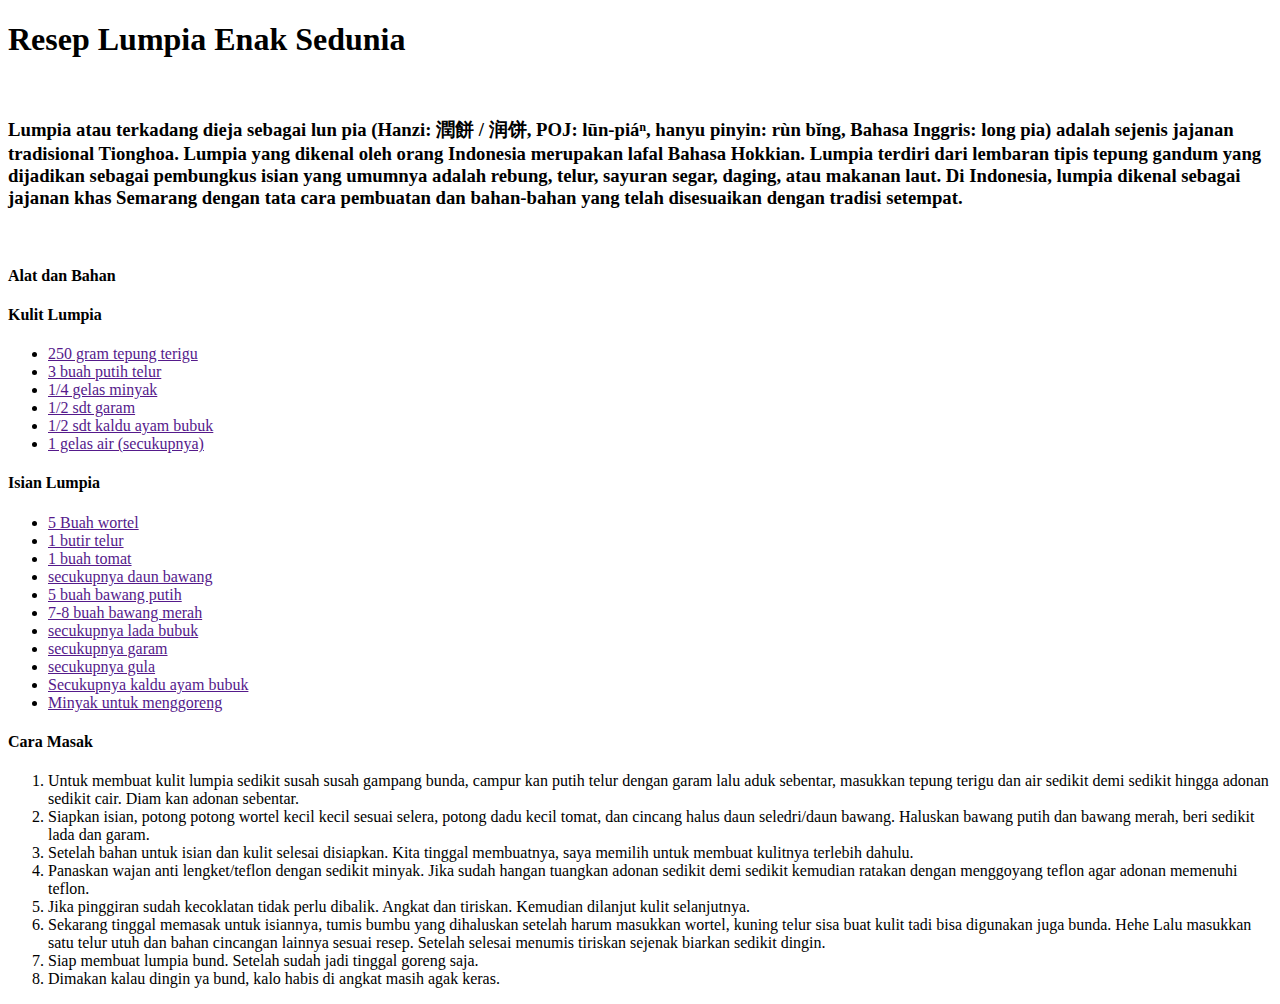
==== Modul 1/index.html @ e22705ad "modul 1" ====
<!DOCTYPE html>
<html lang="en">
<head>
    <meta charset="UTF-8">
    <meta name="viewport" content="width=device-width, initial-scale=1.0">
    <meta http-equiv="X-UA-Compatible" content="ie=edge">
    <title>Document</title>
</head>
<body>
    <h1>Resep Lumpia Enak Sedunia</h1>
    <img src="https://cdns.klimg.com/merdeka.com/i/w/news/2018/02/15/941124/670x335/cara-membuat-kulit-lumpia-kln.jpg" alt="">
    <br>
    <h3>Lumpia atau terkadang dieja sebagai lun pia (Hanzi: 潤餅 / 润饼, POJ: lūn-piáⁿ, hanyu pinyin: rùn bǐng, Bahasa Inggris: long pia) adalah sejenis jajanan tradisional Tionghoa. Lumpia yang dikenal oleh orang Indonesia merupakan lafal Bahasa Hokkian. 
        Lumpia terdiri dari lembaran tipis tepung gandum yang dijadikan sebagai pembungkus isian yang umumnya adalah rebung, telur, sayuran segar, daging, atau makanan laut. Di Indonesia, lumpia dikenal sebagai jajanan khas Semarang dengan tata cara pembuatan dan bahan-bahan yang telah disesuaikan dengan tradisi setempat.
    </h3>
    <br>
    <h4><strong>Alat dan Bahan</strong></h4>
    <h4>Kulit Lumpia</h4>
    <ul>
        <li><a href="">250 gram tepung terigu</a></li>
        <li><a href="">3 buah putih telur</a></li>
        <li><a href="">1/4 gelas minyak</a></li>
        <li><a href="">1/2 sdt garam</a></li>
        <li><a href="">1/2 sdt kaldu ayam bubuk</a></li>
        <li><a href="">1 gelas air (secukupnya)</a></li>
    </ul>
    <h4>Isian Lumpia</h4>
    <ul>
        <li><a href="">5 Buah wortel</a></li>
        <li><a href="">1 butir telur</a></li>
        <li><a href="">1 buah tomat</a></li>
        <li><a href="">secukupnya daun bawang</a></li>
        <li><a href="">5 buah bawang putih</a></li>
        <li><a href="">7-8 buah bawang merah</a></li>
        <li><a href="">secukupnya lada bubuk</a></li>
        <li><a href="">secukupnya garam</a></li>
        <li><a href="">secukupnya gula</a></li>
        <li><a href="">Secukupnya kaldu ayam bubuk</a></li>
        <li><a href="">Minyak untuk menggoreng</a></li>
    </ul>
    <h4>Cara Masak</h4>
    <ol>
        <li>Untuk membuat kulit lumpia sedikit susah susah gampang bunda, campur kan putih telur dengan garam lalu aduk sebentar, masukkan tepung terigu dan air sedikit demi sedikit hingga adonan sedikit cair. Diam kan adonan sebentar.</li>
        <li>Siapkan isian, potong potong wortel kecil kecil sesuai selera, potong dadu kecil tomat, dan cincang halus daun seledri/daun bawang. Haluskan bawang putih dan bawang merah, beri sedikit lada dan garam.</li>
        <li>Setelah bahan untuk isian dan kulit selesai disiapkan. Kita tinggal membuatnya, saya memilih untuk membuat kulitnya terlebih dahulu.</li>
        <li>Panaskan wajan anti lengket/teflon dengan sedikit minyak. Jika sudah hangan tuangkan adonan sedikit demi sedikit kemudian ratakan dengan menggoyang teflon agar adonan memenuhi teflon.</li>
        <li>Jika pinggiran sudah kecoklatan tidak perlu dibalik. Angkat dan tiriskan. Kemudian dilanjut kulit selanjutnya.</li>
        <li>Sekarang tinggal memasak untuk isiannya, tumis bumbu yang dihaluskan setelah harum masukkan wortel, kuning telur sisa buat kulit tadi bisa digunakan juga bunda. Hehe Lalu masukkan satu telur utuh dan bahan cincangan lainnya sesuai resep. Setelah selesai menumis tiriskan sejenak biarkan sedikit dingin.</li>
        <li>Siap membuat lumpia bund. Setelah sudah jadi tinggal goreng saja.</li>
        <li>Dimakan kalau dingin ya bund, kalo habis di angkat masih agak keras.</li>
    </ol>
</body>
</html>
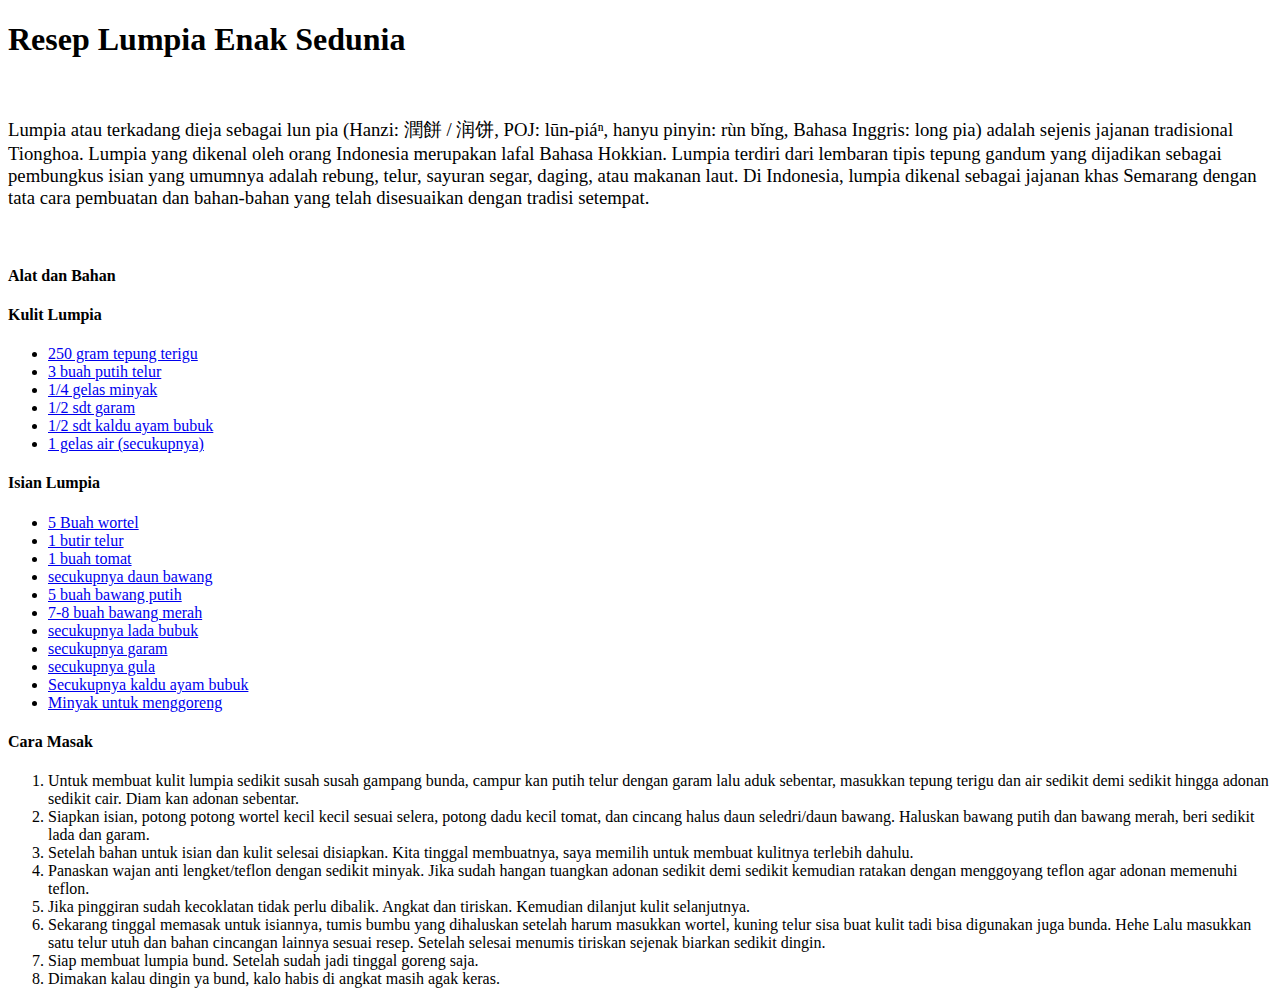
==== commit a74b1f4d: "modul 1 edit" ====
--- a/Modul 1/index.html
+++ b/Modul 1/index.html
@@ -10,33 +10,33 @@
     <h1>Resep Lumpia Enak Sedunia</h1>
     <img src="https://cdns.klimg.com/merdeka.com/i/w/news/2018/02/15/941124/670x335/cara-membuat-kulit-lumpia-kln.jpg" alt="">
     <br>
-    <h3>Lumpia atau terkadang dieja sebagai lun pia (Hanzi: 潤餅 / 润饼, POJ: lūn-piáⁿ, hanyu pinyin: rùn bǐng, Bahasa Inggris: long pia) adalah sejenis jajanan tradisional Tionghoa. Lumpia yang dikenal oleh orang Indonesia merupakan lafal Bahasa Hokkian. 
+    <h3 style="font-weight: normal;">Lumpia atau terkadang dieja sebagai lun pia (Hanzi: 潤餅 / 润饼, POJ: lūn-piáⁿ, hanyu pinyin: rùn bǐng, Bahasa Inggris: long pia) adalah sejenis jajanan tradisional Tionghoa. Lumpia yang dikenal oleh orang Indonesia merupakan lafal Bahasa Hokkian. 
         Lumpia terdiri dari lembaran tipis tepung gandum yang dijadikan sebagai pembungkus isian yang umumnya adalah rebung, telur, sayuran segar, daging, atau makanan laut. Di Indonesia, lumpia dikenal sebagai jajanan khas Semarang dengan tata cara pembuatan dan bahan-bahan yang telah disesuaikan dengan tradisi setempat.
     </h3>
     <br>
     <h4><strong>Alat dan Bahan</strong></h4>
     <h4>Kulit Lumpia</h4>
     <ul>
-        <li><a href="">250 gram tepung terigu</a></li>
-        <li><a href="">3 buah putih telur</a></li>
-        <li><a href="">1/4 gelas minyak</a></li>
-        <li><a href="">1/2 sdt garam</a></li>
-        <li><a href="">1/2 sdt kaldu ayam bubuk</a></li>
-        <li><a href="">1 gelas air (secukupnya)</a></li>
+        <li><a href="https://www.tokopedia.com/search?st=product&q=tepung%20terigu">250 gram tepung terigu</a></li>
+        <li><a href="https://www.tokopedia.com/search?st=product&q=putih%20telur">3 buah putih telur</a></li>
+        <li><a href="https://www.tokopedia.com/search?st=product&q=minyak">1/4 gelas minyak</a></li>
+        <li><a href="https://www.tokopedia.com/search?st=product&q=garam">1/2 sdt garam</a></li>
+        <li><a href="https://www.tokopedia.com/search?st=product&q=kaldu%20ayam%20bubuk">1/2 sdt kaldu ayam bubuk</a></li>
+        <li><a href="https://www.tokopedia.com/search?st=product&q=air%20mineral">1 gelas air (secukupnya)</a></li>
     </ul>
     <h4>Isian Lumpia</h4>
     <ul>
-        <li><a href="">5 Buah wortel</a></li>
-        <li><a href="">1 butir telur</a></li>
-        <li><a href="">1 buah tomat</a></li>
-        <li><a href="">secukupnya daun bawang</a></li>
-        <li><a href="">5 buah bawang putih</a></li>
-        <li><a href="">7-8 buah bawang merah</a></li>
-        <li><a href="">secukupnya lada bubuk</a></li>
-        <li><a href="">secukupnya garam</a></li>
-        <li><a href="">secukupnya gula</a></li>
-        <li><a href="">Secukupnya kaldu ayam bubuk</a></li>
-        <li><a href="">Minyak untuk menggoreng</a></li>
+        <li><a href="https://www.tokopedia.com/search?st=product&q=wortel">5 Buah wortel</a></li>
+        <li><a href="https://www.tokopedia.com/search?st=product&q=telur">1 butir telur</a></li>
+        <li><a href="https://www.tokopedia.com/search?st=product&q=tomat">1 buah tomat</a></li>
+        <li><a href="https://www.tokopedia.com/search?st=product&q=daun%20bawang">secukupnya daun bawang</a></li>
+        <li><a href="https://www.tokopedia.com/search?st=product&q=bawah%20putih">5 buah bawang putih</a></li>
+        <li><a href="https://www.tokopedia.com/search?st=product&q=bawang%20merah">7-8 buah bawang merah</a></li>
+        <li><a href="https://www.tokopedia.com/search?st=product&q=lada%20bubuk">secukupnya lada bubuk</a></li>
+        <li><a href="https://www.tokopedia.com/search?st=product&q=garam">secukupnya garam</a></li>
+        <li><a href="https://www.tokopedia.com/search?st=product&q=gula">secukupnya gula</a></li>
+        <li><a href="https://www.tokopedia.com/search?st=product&q=kaldu%20ayam%20bubuk">Secukupnya kaldu ayam bubuk</a></li>
+        <li><a href="https://www.tokopedia.com/search?st=product&q=minyak%20goreng">Minyak untuk menggoreng</a></li>
     </ul>
     <h4>Cara Masak</h4>
     <ol>
